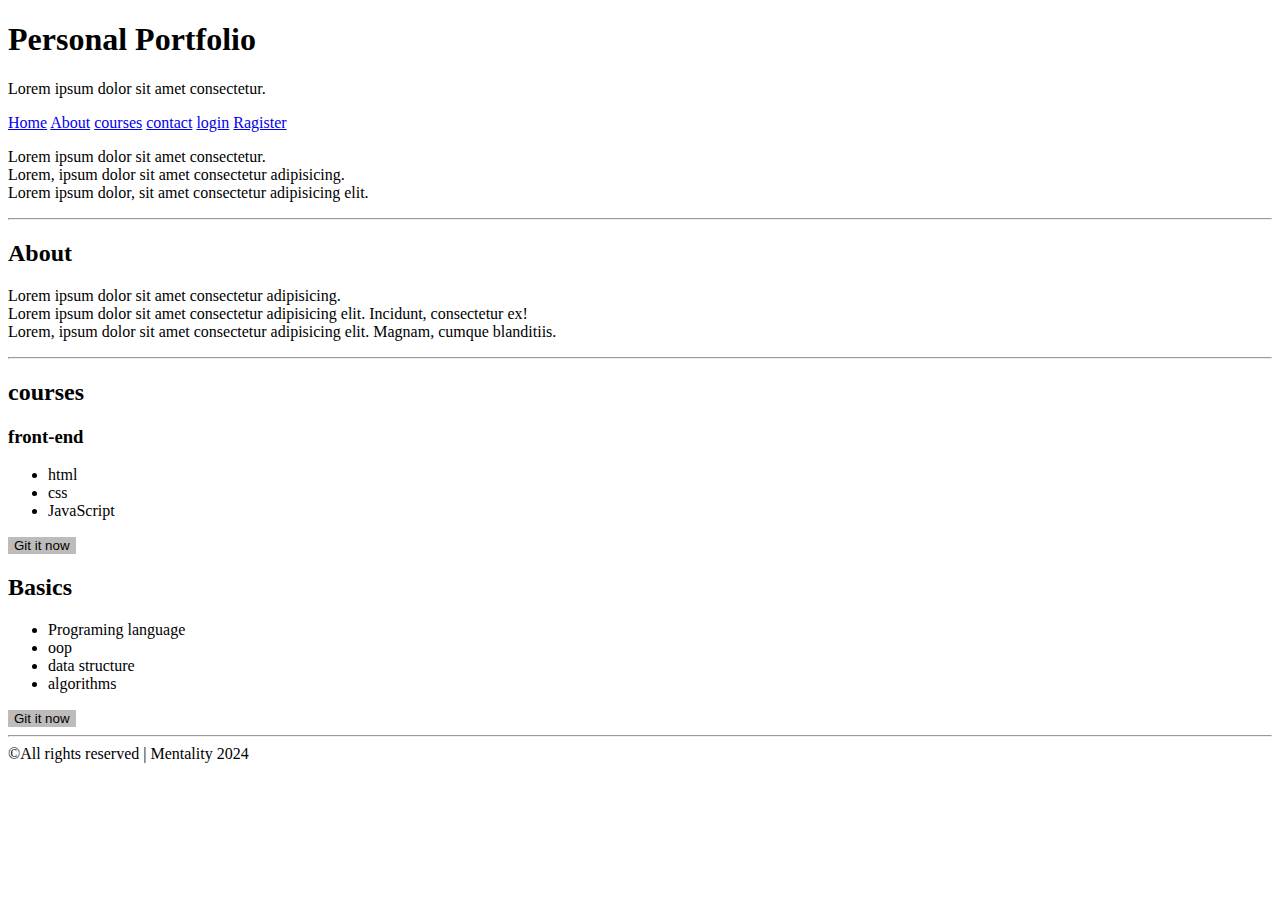
==== indix.html @ 96813e9f "Add files via upload" ====
<!DOCTYPE html>
<html lang="en">
<head>
    <meta charset="UTF-8">
    <meta name="viewport" content="width=device-width, initial-scale=1.0">
    <title>landin page</title>
    <link rel="icon" href="fav icon.jpg">
    <style>
    
        button{
            border: 0;
            background-color: rgb(190, 187, 187);
        }
    </style>
</head>
<body> 
    <header>
         <h1>Personal Portfolio</h1>
         <nav> 
             <p>Lorem ipsum dolor sit amet consectetur.</p>
            <a href="#">Home</a> 
            <a href="#">About</a>
            <a href="#">courses</a>
            <a href="#">contact</a>
            <a href="login.html" target="_blank">login</a>
            <a href="Register.html" target="_blank">Ragister</a>
         <p>Lorem ipsum dolor sit amet consectetur.<br> Lorem, ipsum dolor sit amet consectetur adipisicing. <br> Lorem ipsum dolor, sit amet consectetur adipisicing elit.  </p>
        <hr>
    </nav>
    </header>
  <main>
    <h2>About</h2>
    <p>Lorem ipsum dolor sit amet consectetur adipisicing.<br>  Lorem ipsum dolor sit amet consectetur adipisicing elit. Incidunt, consectetur ex! <br> Lorem, ipsum dolor sit amet consectetur adipisicing elit. Magnam, cumque blanditiis. </p>
    <hr>
</main>
<section>
    <h2>courses</h2>
    <h3>front-end</h3>
      <ul>
        <li>html</li>
        <li>css</li>
        <li>JavaScript</li>
      </ul>
      <button>Git it now</button>
      <br>
    </section>
<section>
    <h2>Basics</h2>
    <ul>
        <li>Programing language</li>
        <li>oop</li>
        <li>data structure</li>
        <li>algorithms</li>
    </ul>
    <button>Git it now</button>
    <hr> 
</section>
<footer>&copy;<span>All rights reserved | Mentality 2024</span></footer>
</body>
</html>
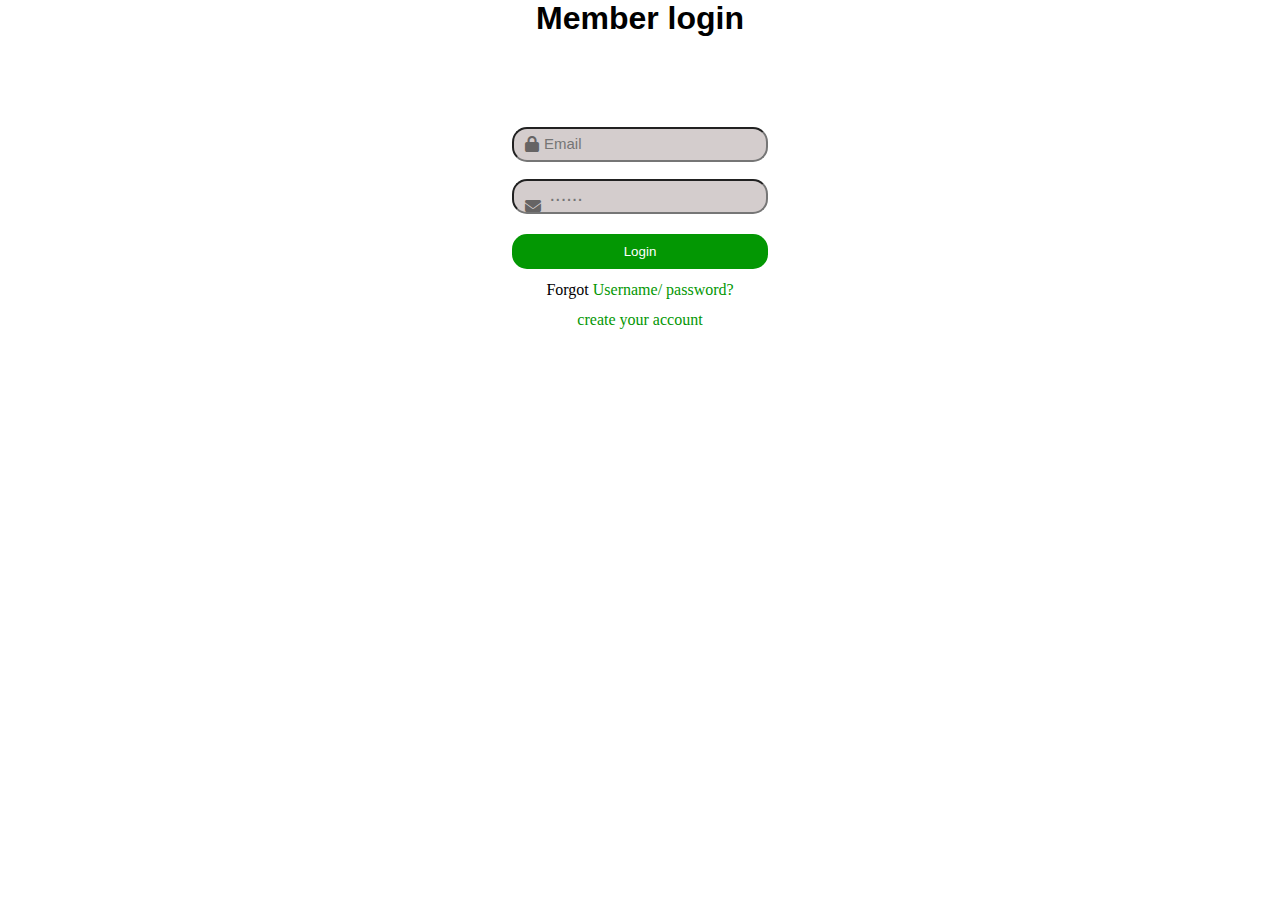
==== commit 360bfef2: "Add files via upload" ====
--- a/indix.html
+++ b/indix.html
@@ -3,58 +3,20 @@
 <head>
     <meta charset="UTF-8">
     <meta name="viewport" content="width=device-width, initial-scale=1.0">
-    <title>landin page</title>
-    <link rel="icon" href="fav icon.jpg">
-    <style>
-    
-        button{
-            border: 0;
-            background-color: rgb(190, 187, 187);
-        }
-    </style>
+    <title>task6</title>
+    <link rel="stylesheet" href="css/style.css">
+    <link rel="stylesheet" href="css/all.css">
 </head>
-<body> 
-    <header>
-         <h1>Personal Portfolio</h1>
-         <nav> 
-             <p>Lorem ipsum dolor sit amet consectetur.</p>
-            <a href="#">Home</a> 
-            <a href="#">About</a>
-            <a href="#">courses</a>
-            <a href="#">contact</a>
-            <a href="login.html" target="_blank">login</a>
-            <a href="Register.html" target="_blank">Ragister</a>
-         <p>Lorem ipsum dolor sit amet consectetur.<br> Lorem, ipsum dolor sit amet consectetur adipisicing. <br> Lorem ipsum dolor, sit amet consectetur adipisicing elit.  </p>
-        <hr>
-    </nav>
-    </header>
-  <main>
-    <h2>About</h2>
-    <p>Lorem ipsum dolor sit amet consectetur adipisicing.<br>  Lorem ipsum dolor sit amet consectetur adipisicing elit. Incidunt, consectetur ex! <br> Lorem, ipsum dolor sit amet consectetur adipisicing elit. Magnam, cumque blanditiis. </p>
-    <hr>
-</main>
+<body>
+ <header><h1>Member login</h1></header>   
 <section>
-    <h2>courses</h2>
-    <h3>front-end</h3>
-      <ul>
-        <li>html</li>
-        <li>css</li>
-        <li>JavaScript</li>
-      </ul>
-      <button>Git it now</button>
-      <br>
-    </section>
-<section>
-    <h2>Basics</h2>
-    <ul>
-        <li>Programing language</li>
-        <li>oop</li>
-        <li>data structure</li>
-        <li>algorithms</li>
-    </ul>
-    <button>Git it now</button>
-    <hr> 
+    <form>
+        <i class="fa-solid fa-lock  i1"></i> <input type="email" placeholder="Email" class="input1" >
+        <i class="fa-solid fa-envelope i2"></i><input type="password" placeholder=" ......" class="input2">
+        <button>Login</button>
+    </form>
+<a href="#" class="forgot-link"><span>Forgot</span> Username/ password?</a>
+<a href="#" class="create-link">create your account</a>
 </section>
-<footer>&copy;<span>All rights reserved | Mentality 2024</span></footer>
 </body>
 </html>--- a/css/style.css
+++ b/css/style.css
@@ -0,0 +1,70 @@
+*{
+    margin: 0px;
+    padding: 0px;
+    box-sizing: border-box;
+}
+html{
+    --mainfont: arial,sans-serif;
+    --maincolor: rgb(3, 151, 3);
+}
+h1{
+    text-align: center;
+    font-family: sans-serif;
+}
+section{
+    margin: auto;
+    width: fit-content;
+    height: 40vh;
+}
+section form{
+    position: relative;  
+    margin-top: 10vh;
+}
+section form input{
+    display: block;
+    margin-top: 17px;
+border-radius: 15px;
+width: 20vw;
+height: 35px;
+background-color: rgb(212, 205, 205);
+padding-left: 30px;
+}
+section form i{
+    position: absolute;
+    color: rgb(102, 100, 100);
+ }
+ .i1{
+    margin-top:1vh;
+    margin-left: 1vw;
+ }
+.i2{
+    margin-top:4vh;
+    margin-left: 1vw;
+}
+.input1::placeholder{
+   font-size: 15px;
+}
+.input2::placeholder{
+    font-size: 20px;
+ }
+ button{
+    display: block;
+    background-color: var(--maincolor);
+    color: white;
+    border: 0;
+    border-radius: 15px;
+    margin-top: 20px;
+    width: 20vw;
+    height: 35px;
+ }
+ .forgot-link, .create-link{
+    display: block;
+    margin-top: 12px;
+text-decoration: none;
+color: var(--maincolor);
+text-align: center;
+font: var(--mainfont);
+ }
+ .forgot-link span {
+    color: black;
+ }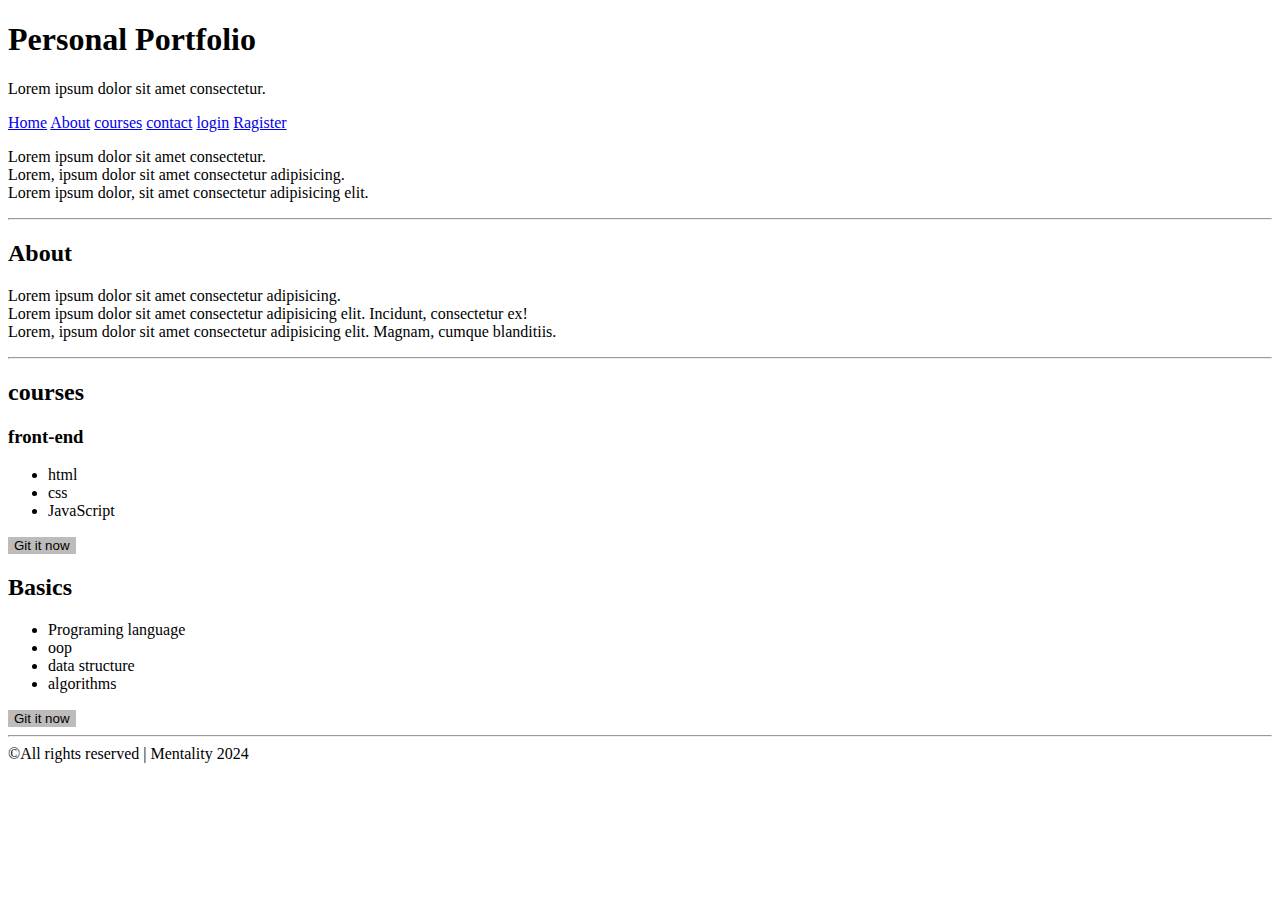
==== commit e411247d: "Add files via upload" ====
--- a/indix.html
+++ b/indix.html
@@ -3,20 +3,58 @@
 <head>
     <meta charset="UTF-8">
     <meta name="viewport" content="width=device-width, initial-scale=1.0">
-    <title>task6</title>
-    <link rel="stylesheet" href="css/style.css">
-    <link rel="stylesheet" href="css/all.css">
+    <title>landin page</title>
+    <link rel="icon" href="fav icon.jpg">
+    <style>
+    
+        button{
+            border: 0;
+            background-color: rgb(190, 187, 187);
+        }
+    </style>
 </head>
-<body>
- <header><h1>Member login</h1></header>   
+<body> 
+    <header>
+         <h1>Personal Portfolio</h1>
+         <nav> 
+             <p>Lorem ipsum dolor sit amet consectetur.</p>
+            <a href="#">Home</a> 
+            <a href="#">About</a>
+            <a href="#">courses</a>
+            <a href="#">contact</a>
+            <a href="login.html" target="_blank">login</a>
+            <a href="Register.html" target="_blank">Ragister</a>
+         <p>Lorem ipsum dolor sit amet consectetur.<br> Lorem, ipsum dolor sit amet consectetur adipisicing. <br> Lorem ipsum dolor, sit amet consectetur adipisicing elit.  </p>
+        <hr>
+    </nav>
+    </header>
+  <main>
+    <h2>About</h2>
+    <p>Lorem ipsum dolor sit amet consectetur adipisicing.<br>  Lorem ipsum dolor sit amet consectetur adipisicing elit. Incidunt, consectetur ex! <br> Lorem, ipsum dolor sit amet consectetur adipisicing elit. Magnam, cumque blanditiis. </p>
+    <hr>
+</main>
 <section>
-    <form>
-        <i class="fa-solid fa-lock  i1"></i> <input type="email" placeholder="Email" class="input1" >
-        <i class="fa-solid fa-envelope i2"></i><input type="password" placeholder=" ......" class="input2">
-        <button>Login</button>
-    </form>
-<a href="#" class="forgot-link"><span>Forgot</span> Username/ password?</a>
-<a href="#" class="create-link">create your account</a>
+    <h2>courses</h2>
+    <h3>front-end</h3>
+      <ul>
+        <li>html</li>
+        <li>css</li>
+        <li>JavaScript</li>
+      </ul>
+      <button>Git it now</button>
+      <br>
+    </section>
+<section>
+    <h2>Basics</h2>
+    <ul>
+        <li>Programing language</li>
+        <li>oop</li>
+        <li>data structure</li>
+        <li>algorithms</li>
+    </ul>
+    <button>Git it now</button>
+    <hr> 
 </section>
+<footer>&copy;<span>All rights reserved | Mentality 2024</span></footer>
 </body>
 </html>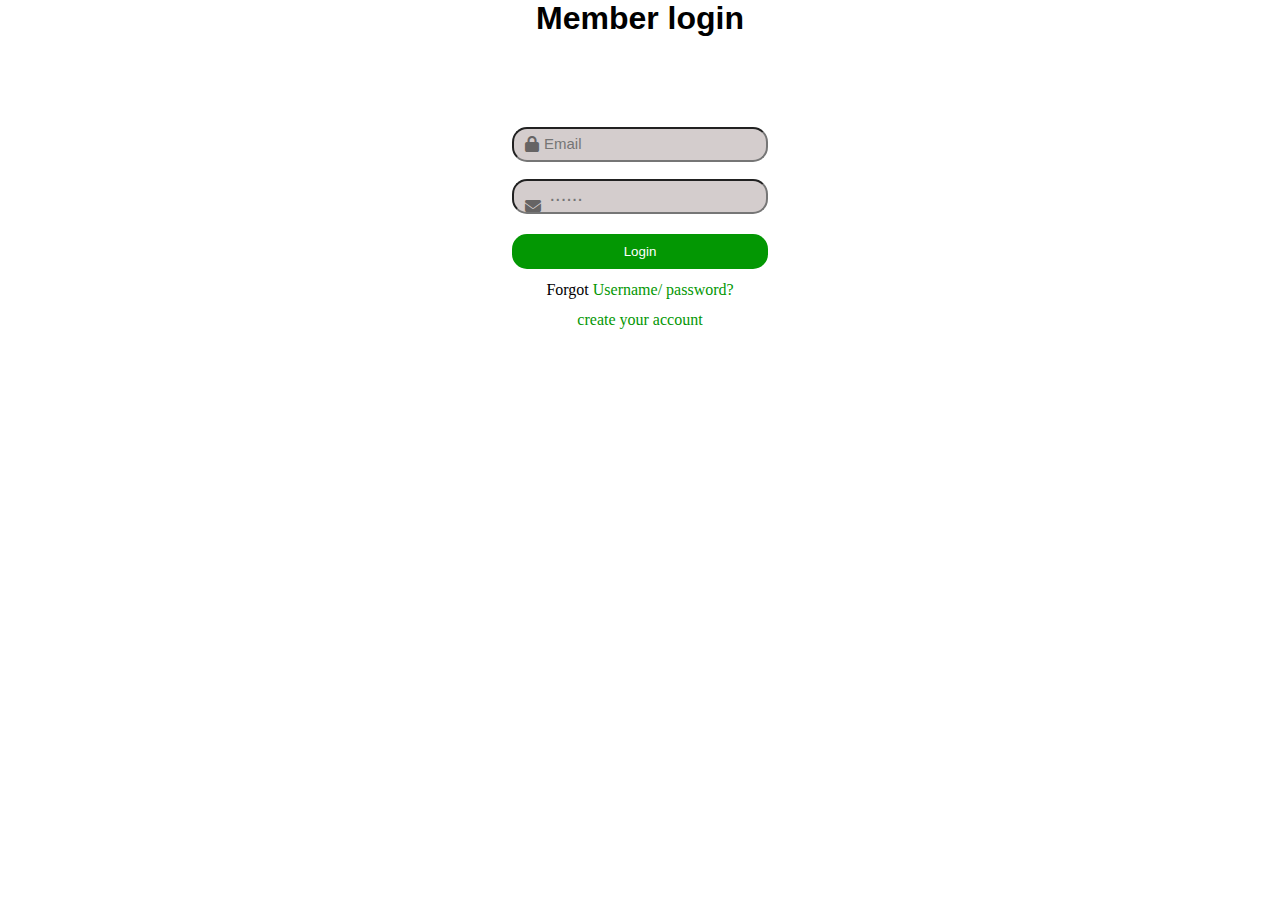
==== commit 035d9e26: "Add files via upload" ====
--- a/indix.html
+++ b/indix.html
@@ -3,58 +3,20 @@
 <head>
     <meta charset="UTF-8">
     <meta name="viewport" content="width=device-width, initial-scale=1.0">
-    <title>landin page</title>
-    <link rel="icon" href="fav icon.jpg">
-    <style>
-    
-        button{
-            border: 0;
-            background-color: rgb(190, 187, 187);
-        }
-    </style>
+    <title>task6</title>
+    <link rel="stylesheet" href="css/style.css">
+    <link rel="stylesheet" href="css/all.css">
 </head>
-<body> 
-    <header>
-         <h1>Personal Portfolio</h1>
-         <nav> 
-             <p>Lorem ipsum dolor sit amet consectetur.</p>
-            <a href="#">Home</a> 
-            <a href="#">About</a>
-            <a href="#">courses</a>
-            <a href="#">contact</a>
-            <a href="login.html" target="_blank">login</a>
-            <a href="Register.html" target="_blank">Ragister</a>
-         <p>Lorem ipsum dolor sit amet consectetur.<br> Lorem, ipsum dolor sit amet consectetur adipisicing. <br> Lorem ipsum dolor, sit amet consectetur adipisicing elit.  </p>
-        <hr>
-    </nav>
-    </header>
-  <main>
-    <h2>About</h2>
-    <p>Lorem ipsum dolor sit amet consectetur adipisicing.<br>  Lorem ipsum dolor sit amet consectetur adipisicing elit. Incidunt, consectetur ex! <br> Lorem, ipsum dolor sit amet consectetur adipisicing elit. Magnam, cumque blanditiis. </p>
-    <hr>
-</main>
+<body>
+ <header><h1>Member login</h1></header>   
 <section>
-    <h2>courses</h2>
-    <h3>front-end</h3>
-      <ul>
-        <li>html</li>
-        <li>css</li>
-        <li>JavaScript</li>
-      </ul>
-      <button>Git it now</button>
-      <br>
-    </section>
-<section>
-    <h2>Basics</h2>
-    <ul>
-        <li>Programing language</li>
-        <li>oop</li>
-        <li>data structure</li>
-        <li>algorithms</li>
-    </ul>
-    <button>Git it now</button>
-    <hr> 
+    <form>
+        <i class="fa-solid fa-lock  i1"></i> <input type="email" placeholder="Email" class="input1" >
+        <i class="fa-solid fa-envelope i2"></i><input type="password" placeholder=" ......" class="input2">
+        <button>Login</button>
+    </form>
+<a href="#" class="forgot-link"><span>Forgot</span> Username/ password?</a>
+<a href="#" class="create-link">create your account</a>
 </section>
-<footer>&copy;<span>All rights reserved | Mentality 2024</span></footer>
 </body>
 </html>--- a/css/style.css
+++ b/css/style.css
@@ -0,0 +1,70 @@
+*{
+    margin: 0px;
+    padding: 0px;
+    box-sizing: border-box;
+}
+html{
+    --mainfont: arial,sans-serif;
+    --maincolor: rgb(3, 151, 3);
+}
+h1{
+    text-align: center;
+    font-family: sans-serif;
+}
+section{
+    margin: auto;
+    width: fit-content;
+    height: 40vh;
+}
+section form{
+    position: relative;  
+    margin-top: 10vh;
+}
+section form input{
+    display: block;
+    margin-top: 17px;
+border-radius: 15px;
+width: 20vw;
+height: 35px;
+background-color: rgb(212, 205, 205);
+padding-left: 30px;
+}
+section form i{
+    position: absolute;
+    color: rgb(102, 100, 100);
+ }
+ .i1{
+    margin-top:1vh;
+    margin-left: 1vw;
+ }
+.i2{
+    margin-top:4vh;
+    margin-left: 1vw;
+}
+.input1::placeholder{
+   font-size: 15px;
+}
+.input2::placeholder{
+    font-size: 20px;
+ }
+ button{
+    display: block;
+    background-color: var(--maincolor);
+    color: white;
+    border: 0;
+    border-radius: 15px;
+    margin-top: 20px;
+    width: 20vw;
+    height: 35px;
+ }
+ .forgot-link, .create-link{
+    display: block;
+    margin-top: 12px;
+text-decoration: none;
+color: var(--maincolor);
+text-align: center;
+font: var(--mainfont);
+ }
+ .forgot-link span {
+    color: black;
+ }